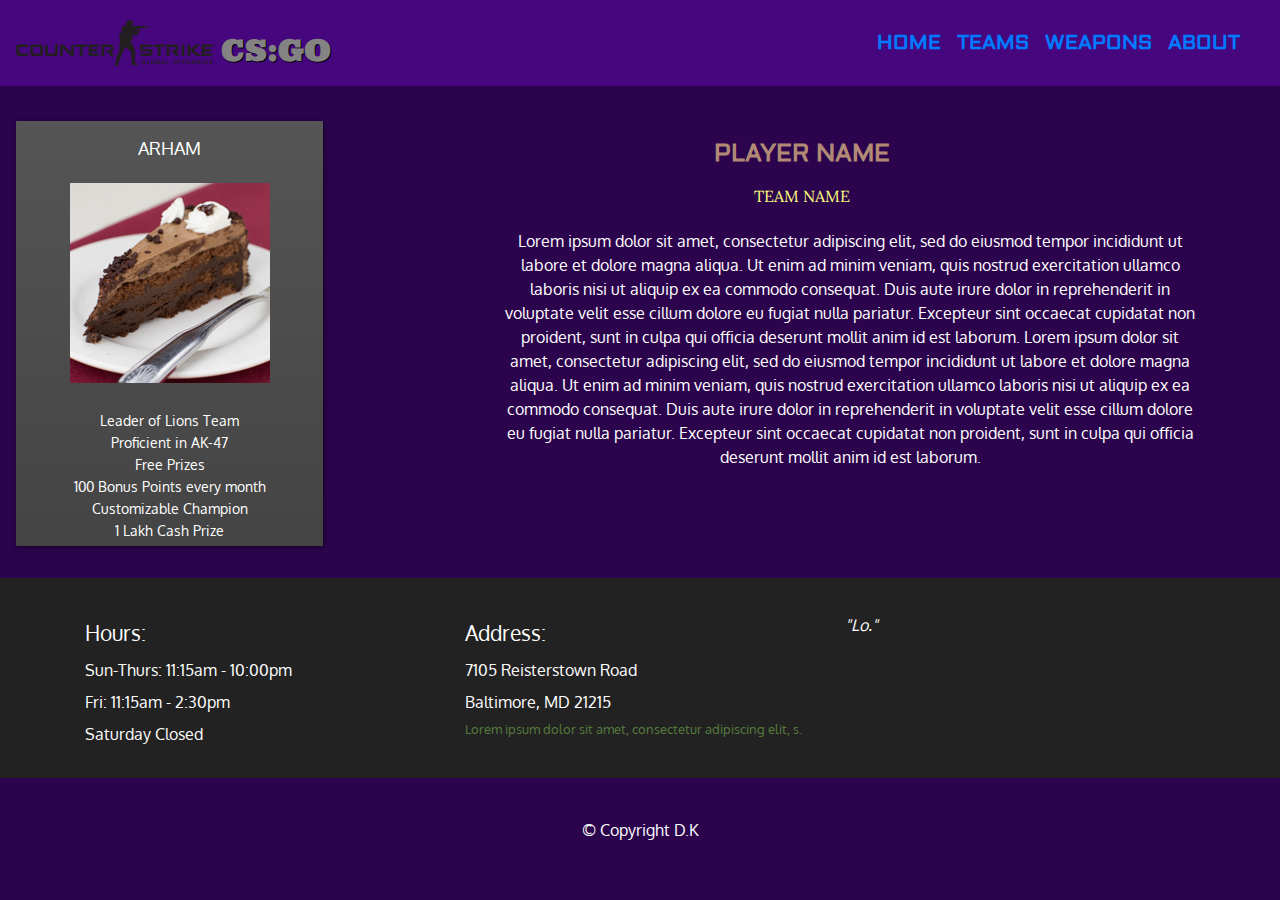
==== website/each_player.html @ 431f537d "tenth" ====
<!doctype html>
<html lang="en">
  <head>
    <meta charset="utf-8">
    <meta http-equiv="X-UA-Compatible" content="IE=edge">
    <meta name="viewport" content="width=device-width, initial-scale=1">
    <title>Website Project</title>
    <link rel="stylesheet" href="css/bootstrap.min.css">
    <link rel="stylesheet" href="css/pstyles.css">
    <link href='https://fonts.googleapis.com/css?family=Oxygen:400,300,700' rel='stylesheet' type='text/css'>
    <link href="https://fonts.googleapis.com/css2?family=Girassol&family=Ultra&display=swap" rel="stylesheet"> 
    <link href='https://fonts.googleapis.com/css?family=Aldrich' rel='stylesheet'>
    <link href='https://fonts.googleapis.com/css?family=Orbitron' rel='stylesheet'>
    <link href='https://fonts.googleapis.com/css?family=Lora' rel='stylesheet' type='text/css'>
  </head>
<body>
	<!-- HEADER PART OF WEBPAGE -->
  <header>
    <nav id="header-nav" class="navbar navbar-default" class="navbar navbar-expand-sm navbar-justify-content-end">
          <a class="navbar-brand" href="main.html">
            <img  src="img/t.svg" alt="CS" width="200" />
            <span id="k">CS:GO</span>
          </a>
          <span class="ml-auto mr-1"></span>
            <nav class="navbar navbar-expand-lg ">
             <a class="navbar-brand" href="#"></a>
            <button class="navbar-toggler navbar-light" type="button" data-toggle="collapse" data-target="#navbarSupportedContent" aria-controls="navbarSupportedContent" aria-expanded="false" aria-label="Toggle navigation">
              <span class="navbar-toggler-icon"></span>
            </button>

            <div class="collapse navbar-collapse" id="navbarSupportedContent">
              <ul class="navbar-nav mr-auto" id="one">
              	<li class="nav-item">
                 <a class="nav-link" href="main.html">HOME </a>
                </li>
                <li class="nav-item">
                 <a class="nav-link" href="teams.html">TEAMS </a>
                </li>
                <li class="nav-item">
                  <a class="nav-link" href="weapons.html">WEAPONS</a>
               </li>
               <li class="nav-item">
                  <a class="nav-link" href="#third">ABOUT</a>
               </li>
             </ul>
    
            </div>
            </nav>      
    </nav>           
  </header>

<!-- MAIN CONTENT PART OF WEBPAGE -->
 



  
  
    <div id="container" >
    <div class="pricetab">
      <h1> ARHAM</h1>
      <div > 
        <h2> <img src="img/DS.jpg"> </h2> 
      </div>
      <div class="infos">
        <h3> Leader of Lions Team </h3>
        <h3> Proficient in AK-47 </h3>
        <h3> Free Prizes </h3>
        <h3> 100 Bonus Points every month</h3>
        <h3> Customizable Champion</h3>
        <h3> 1 Lakh Cash Prize</h3>
      </div>
    </div>
  </div>

  <div class="t1">
    <h1 id="pname">PLAYER NAME</h1>
    <h3 id="tname">TEAM NAME</h3>

    <p id="tt">
      Lorem ipsum dolor sit amet, consectetur adipiscing elit, sed do eiusmod tempor incididunt ut labore et dolore magna aliqua. Ut enim ad minim veniam, quis nostrud exercitation ullamco laboris nisi ut aliquip ex ea commodo consequat. Duis aute irure dolor in reprehenderit in voluptate velit esse cillum dolore eu fugiat nulla pariatur. Excepteur sint occaecat cupidatat non proident, sunt in culpa qui officia deserunt mollit anim id est laborum.
      Lorem ipsum dolor sit amet, consectetur adipiscing elit, sed do eiusmod tempor incididunt ut labore et dolore magna aliqua. Ut enim ad minim veniam, quis nostrud exercitation ullamco laboris nisi ut aliquip ex ea commodo consequat. Duis aute irure dolor in reprehenderit in voluptate velit esse cillum dolore eu fugiat nulla pariatur. Excepteur sint occaecat cupidatat non proident, sunt in culpa qui officia deserunt mollit anim id est laborum.
    </p>
    





    
<!-- FOOTER PART OF WEBPAGE -->
  <footer class="panel-footer" id="third">
    <div class="container">
      <div class="row">
        <section id="hours" class="col-sm-4">
          <span>Hours:</span><br>
          Sun-Thurs: 11:15am - 10:00pm<br>
          Fri: 11:15am - 2:30pm<br>
          Saturday Closed
          <hr class="visible-xs">
        </section>
        <section id="address" class="col-sm-4">
          <span>Address:</span><br>
          7105 Reisterstown Road<br>
          Baltimore, MD 21215
          <p>Lorem ipsum dolor sit amet, consectetur adipiscing elit, s.</p>
          <hr class="visible-xs">
        </section>
        <section id="testimonials" class="col-sm-4">
          <p>"Lo."</p>
        </section>
      </div>
      <div class="text-center">&copy; Copyright D.K</div>
    </div>
  </footer>

  
  <script src="js/jquery-3.1.1.min.js"></script>
  <script src="js/bootstrap.min.js"></script>
  <script src="js/script.js"></script>
</body>
</html>
---- website/css/pstyles.css ----
*{
  box-sizing: border-box
  margin:0;
  padding: 0;
}
body {
  font-size: 16px;
  color: #fff;
  background-color: #2B044D;
  font-family: 'Oxygen', sans-serif;
  margin:0;
  padding: 0;
}

/** HEADER **/
#header-nav {
  background-color: #46067D;
  border:0;
  }
#k{
  font-family: 'Ultra', serif;
  color: #838383;
  font-size:30px;
  
  text-shadow: 1px 1px #000000;
  margin-top: 15px;
  vertical-align: middle;
  display: inline-block;

}
#one{
  font-family: Aldrich  ;
  font-size: 20px;
  font-weight: bolder;
  font-color:#004D0E; 
}

.navbar button.navbar-toggler{
  border: 1px solid #7e2e02;
  position: relative;
}

/* END HEADER */

/* FOOTER */
.panel-footer {
  clear: both;
  position: relative;
  height: 200px;
  margin-top: 30px;
  padding-top: 35px;
  padding-bottom: 30px;
  background-color: #222;
  border-top: 0;
}
.panel-footer div.row {
  margin-bottom: 35px;
}
#third{
  margin-bottom: 10px;
  margin-top: 10px;
}

#hours, #address {
  line-height: 2;
}
#hours > span, #address > span {
  font-size: 1.3em;
}
#address p {
  color: #557c3e;
  font-size: .8em;
  line-height: 1.8;
}
#testimonials {
  font-style: italic;
}
#testimonials p:nth-child(2) {
  margin-top: 25px;
}
/* END FOOTER */

/*MAIN-CONTENT*/


/* Body */

#container{
  width:120%;
  margin-top: 2em;


}
.pricetab{
  width:20%;
  margin-left: 1em;
  margin-top: -2em;
  margin-bottom: 2em;
  min-width:220px;
  background: linear-gradient(#555, #444);
  float:left;
  margin-top:.2%;
  box-shadow:1px 1px 5px rgba(0, 0, 0, .5);
}

.infos{
  margin-top:10%;
}

h1{
  font-size:18px;
  color:#fff;
  text-align:center;
  line-height:3;
}
h2{
  text-align:center;
  font-size:42px;
  color:#fff;
}

h3{
  font-size:14px;
  font-weight:normal;
  text-align:center;
  color:#fff;
  line-height:1;
}
#pname{
  font-family: aldrich;
  font-size: 1.5em;
  font-weight: bold;
  color: #B18A75;
  text-align: center;
}
#tname{
  margin-top: -10px;
  font-family: Lora;
  font-size: 1em;
  color: #FFFF7EFF;
}
#tt{
  margin-top: 25px;
  text-align: center;
  width: 1200px;
  padding-left: 500px;


/* Buttons */
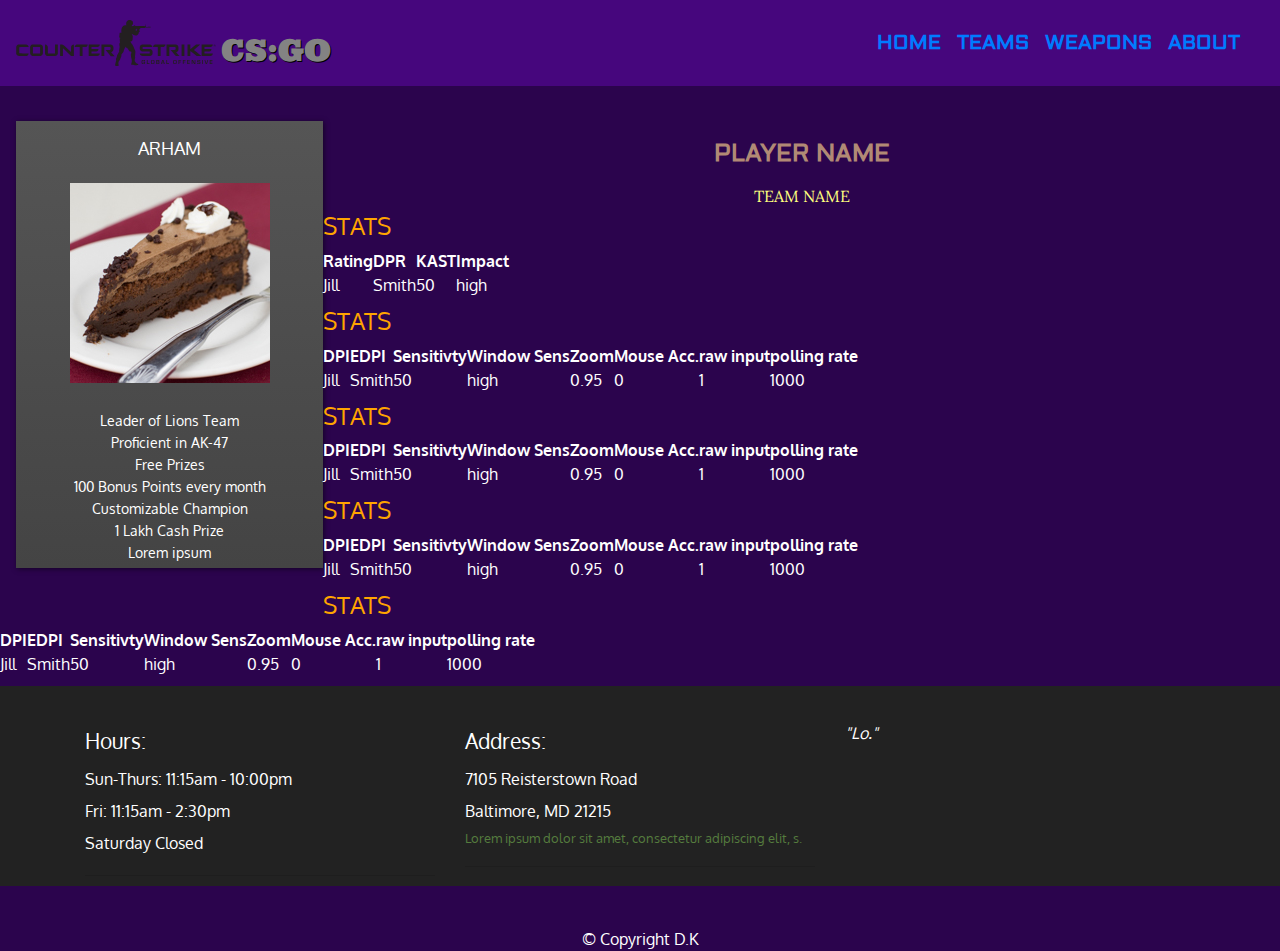
==== commit 4120120f: "tenth" ====
--- a/website/each_player.html
+++ b/website/each_player.html
@@ -69,21 +69,138 @@
         <h3> 100 Bonus Points every month</h3>
         <h3> Customizable Champion</h3>
         <h3> 1 Lakh Cash Prize</h3>
+        <h3>Lorem ipsum</h3>
       </div>
     </div>
   </div>
 
-  <div class="t1">
+  <div >
     <h1 id="pname">PLAYER NAME</h1>
     <h3 id="tname">TEAM NAME</h3>
-
-    <p id="tt">
+    <div class="t1">
+      <h4 style="color: orange">STATS</h4>
+        <table class="t1a">
+    <tr>
+      <th>Rating</th>
+      <th>DPR</th>
+      <th>KAST</th>
+      <th>Impact</th>
+    </tr>
+    <tr>
+      <td>Jill</td>
+      <td>Smith</td>
+      <td>50</td>
+      <td>high</td>
+    </tr>    
+       </table>
+   <div style="padding-top: 10px;">
+      <h4 style="color: orange">STATS</h4>
+        <table class="t1a">
+    <tr>
+      <th>DPI</th>
+      <th>EDPI</th>
+      <th>Sensitivty</th>
+      <th>Window Sens</th>
+      <th>Zoom</th>
+      <th>Mouse Acc.</th>
+      <th>raw input</th>
+      <th>polling rate</th>
+    </tr>
+    <tr>
+      <td>Jill</td>
+      <td>Smith</td>
+      <td>50</td>
+      <td>high</td>
+      <td>0.95</td>
+      <td>0</td>
+      <td>1</td>
+      <td>1000</td>
+    </tr>    
+       </table>
+      </div>
+    <div style="padding-top: 10px;">
+      <h4 style="color: orange">STATS</h4>
+        <table class="t1a">
+    <tr>
+      <th>DPI</th>
+      <th>EDPI</th>
+      <th>Sensitivty</th>
+      <th>Window Sens</th>
+      <th>Zoom</th>
+      <th>Mouse Acc.</th>
+      <th>raw input</th>
+      <th>polling rate</th>
+    </tr>
+    <tr>
+      <td>Jill</td>
+      <td>Smith</td>
+      <td>50</td>
+      <td>high</td>
+      <td>0.95</td>
+      <td>0</td>
+      <td>1</td>
+      <td>1000</td>
+    </tr>    
+       </table>
+      </div>
+    <div style="padding-top: 10px;">
+      <h4 style="color: orange">STATS</h4>
+        <table class="t1a">
+    <tr>
+      <th>DPI</th>
+      <th>EDPI</th>
+      <th>Sensitivty</th>
+      <th>Window Sens</th>
+      <th>Zoom</th>
+      <th>Mouse Acc.</th>
+      <th>raw input</th>
+      <th>polling rate</th>
+    </tr>
+    <tr>
+      <td>Jill</td>
+      <td>Smith</td>
+      <td>50</td>
+      <td>high</td>
+      <td>0.95</td>
+      <td>0</td>
+      <td>1</td>
+      <td>1000</td>
+    </tr>    
+       </table>
+      </div>
+      <div style="padding-top: 10px;">
+      <h4 style="color: orange">STATS</h4>
+        <table class="t1a">
+    <tr>
+      <th>DPI</th>
+      <th>EDPI</th>
+      <th>Sensitivty</th>
+      <th>Window Sens</th>
+      <th>Zoom</th>
+      <th>Mouse Acc.</th>
+      <th>raw input</th>
+      <th>polling rate</th>
+    </tr>
+    <tr>
+      <td>Jill</td>
+      <td>Smith</td>
+      <td>50</td>
+      <td>high</td>
+      <td>0.95</td>
+      <td>0</td>
+      <td>1</td>
+      <td>1000</td>
+    </tr>    
+       </table>
+      </div>
+    </div>    
+   <!--  <p id="tt">
       Lorem ipsum dolor sit amet, consectetur adipiscing elit, sed do eiusmod tempor incididunt ut labore et dolore magna aliqua. Ut enim ad minim veniam, quis nostrud exercitation ullamco laboris nisi ut aliquip ex ea commodo consequat. Duis aute irure dolor in reprehenderit in voluptate velit esse cillum dolore eu fugiat nulla pariatur. Excepteur sint occaecat cupidatat non proident, sunt in culpa qui officia deserunt mollit anim id est laborum.
       Lorem ipsum dolor sit amet, consectetur adipiscing elit, sed do eiusmod tempor incididunt ut labore et dolore magna aliqua. Ut enim ad minim veniam, quis nostrud exercitation ullamco laboris nisi ut aliquip ex ea commodo consequat. Duis aute irure dolor in reprehenderit in voluptate velit esse cillum dolore eu fugiat nulla pariatur. Excepteur sint occaecat cupidatat non proident, sunt in culpa qui officia deserunt mollit anim id est laborum.
-    </p>
+    </p> -->
     
 
-
+</div>
 
 
 
